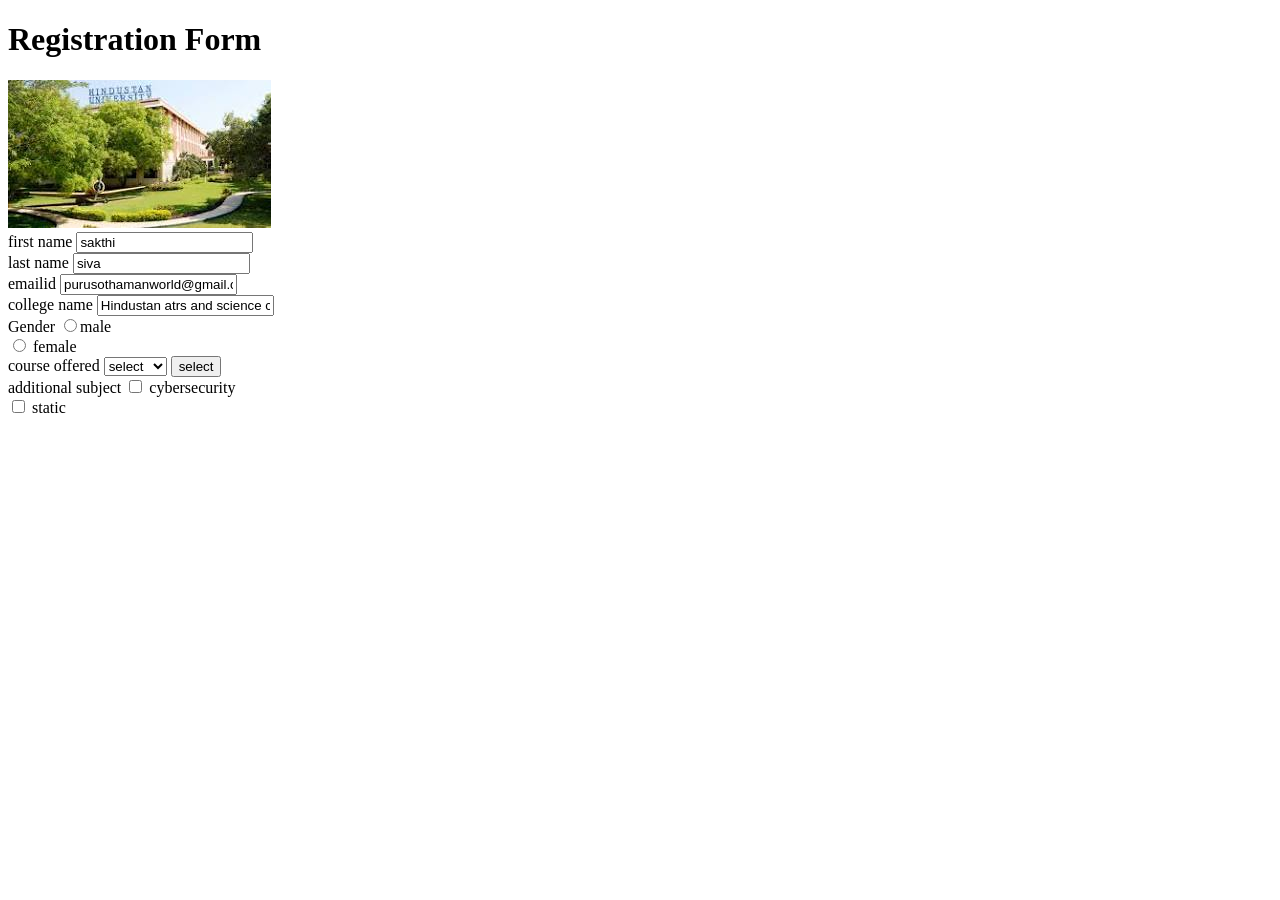
==== Student Registration Form/index.html @ 67d967fd "Student Registration Form" ====
<!doctype html>
<html lan="en">
    <head> 
        <meta charset="UTF-8">
        <meta name="viewportal" content="width-device-width, initial-scale=1.0"> 
        <title> form </title>
        </head>
        <body> 
            <h1> Registration Form </h1>
            <img src="[data-uri]"> <br>
            <label> first name </label>
            <input type="text" name="fname" id="fname" value="sakthi" placeholder="fname"/> <br> 
            <label> last name </label>
            <input type="text" name="lname" id="lname" placeholder="lname" value="siva"/> <br>
            <label> emailid </label>
            <input type="text" name="email" id="emailid" placeholder="abc@gmail.com" value="purusothamanworld@gmail.com"/> <br>
            <label> college name </label>
            <input type="text" name="college" id="college" placeholder="college" value="Hindustan atrs and science college"/> <br>
            <label> Gender </label>
            <input type="radio" name="male" id="male" value="male"/>male <br>
            <input type="radio" name="female" id="female" value=""/> female <br>
            <label> course offered </label>
            <select>
                <option> select </option>
                <option> html </option>
                <option> java </option>
                <option> phyton </option>
            </select>    
            <input type="button" name="HTML" id="HTML" value="select"/> <br>
            <label> additional subject </label>
            <input type="checkbox" name="cybersecurity" id="cybersecurity" value="cybersecurity"/> cybersecurity <br>
            <input type="checkbox" name="static" id="static" value="static"/> static <br>
            </body>
            </html>
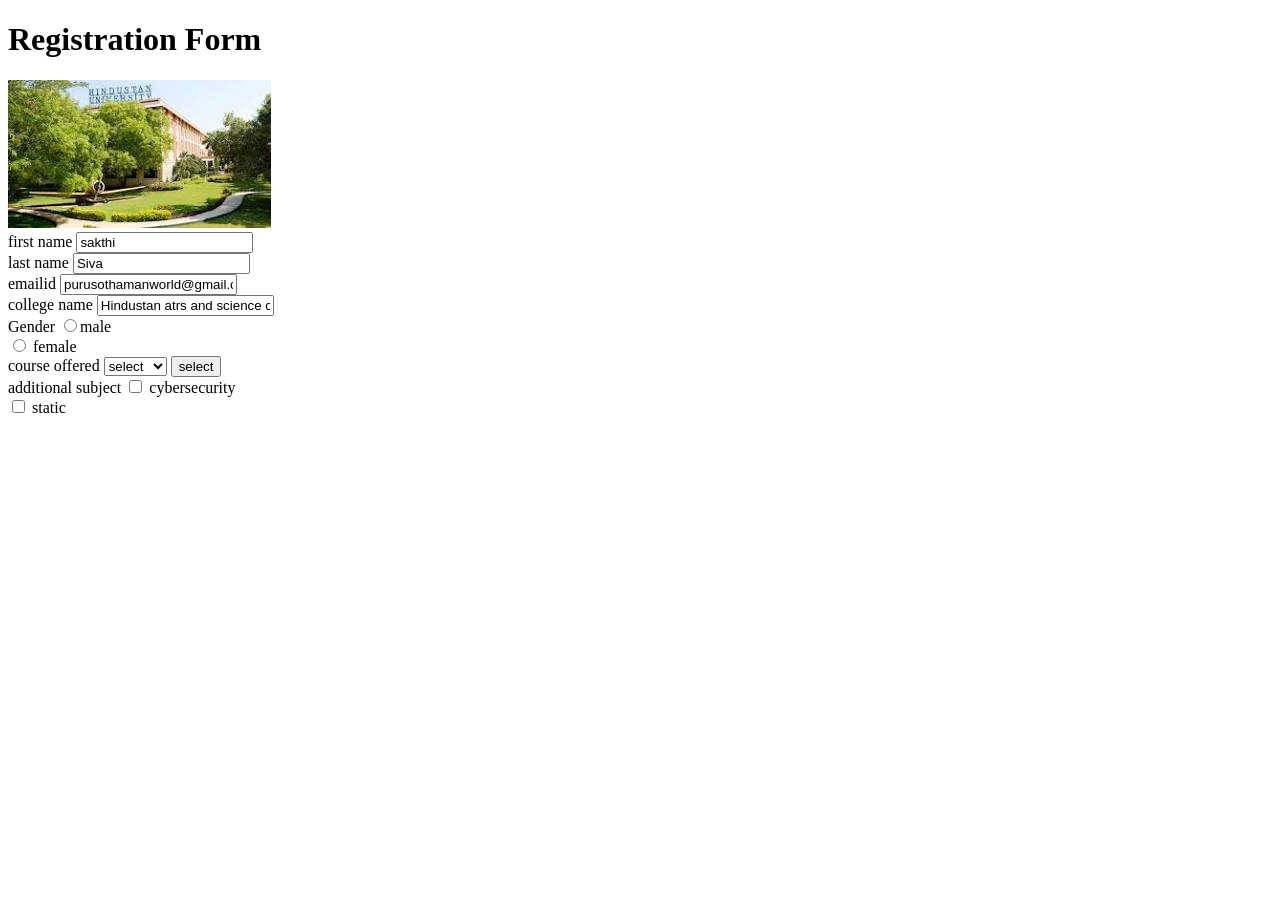
==== commit b5b3a2b4: "image" ====
--- a/Student Registration Form/index.html
+++ b/Student Registration Form/index.html
@@ -11,7 +11,7 @@
             <label> first name </label>
             <input type="text" name="fname" id="fname" value="sakthi" placeholder="fname"/> <br> 
             <label> last name </label>
-            <input type="text" name="lname" id="lname" placeholder="lname" value="siva"/> <br>
+            <input type="text" name="lname" id="lname" placeholder="lname" value="Siva"/> <br>
             <label> emailid </label>
             <input type="text" name="email" id="emailid" placeholder="abc@gmail.com" value="purusothamanworld@gmail.com"/> <br>
             <label> college name </label>
